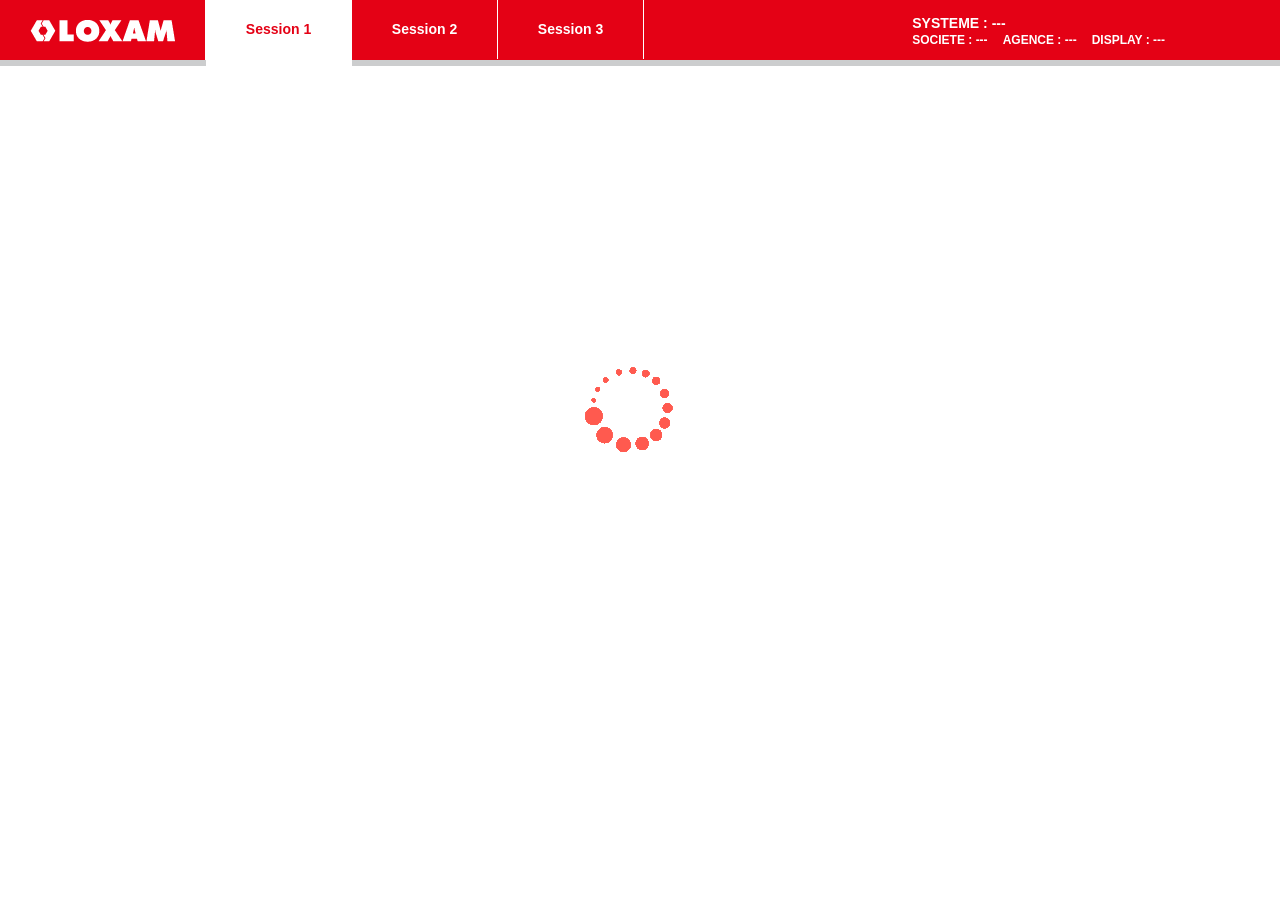
==== Multi.html @ 8b6c0597 "Convertigo Style + Mary API (Lot1 + Lot2)" ====
<html>

<head>
	<meta name="viexport" content="width=device-width, initial-scale=1">
	<meta http-equiv="X-UA-Compatible" content="IE=11" />
	<!--     	<script type="text/javascript" src="scripts/scriptlibXXX.js"></script> -->
	<style>
		body {
			background-color: #fff;
			height: 100% !important;
			width: 100% !important;
			margin-top: 0px;
			margin-bottom: 0px;
			margin-left: 0px;
			margin-right: 0px;
			overflow: hidden;
		}

		#tabs {
			position: absolute;
			top: -15px;
			left: 166px;
			height: 10px !important;
			/*width:100% !important;*/
		}

		#tabs ul {
			font: bold 14px myriad pro, arial, sans, sans-serif;
			-list-style-type: none;
			float: left;
		}

		#tabs ul li {
			display: block;
			float: left;
			height: auto;
			min-width: 105px;
			text-align: center;
			background-color: #e40115;
			border-right: 1px solid #fff;
		}

		#tabs ul li.selected {
			background-color: #fff;
		}

		#tabs ul li a {
			float: left;
			color: #fff;
			font-weight: bold;
			text-decoration: none;
			text-align: center;
			background-color: #e40115;
			padding: 22px 20px;
			min-width: 105px;
		}

		#tabs ul li a.selected {
			color: #e40115;
			font-weight: bold;
			background-color: #fff;
			height: 23px;
			min-width: 105px;
			text-align: center;
		}

		#tabs ul li a:hover {
			color: #e40115;
			background-color: #fff;
			font-weight: bold;
			min-width: 105px;
			padding-bottom: 28px;
		}

		.logoBar {
			height: 25px !important;
			/*width:100% !important;*/
			padding: 20px 30px 15px 30px;
			border-right: 1px solid #fff;
			float: left;
		}

		.logoBar img {
			transition: all 0.3s ease-in-out;
		}

		.logoBar img:hover {
			transform: scale(1.15);
		}

		.redBar {
			position: absolute;
			top: 0;
			background-color: #e40115;
			height: 60px;
			width: 100%;
			z-index: 100;
		}

		.prodBar {
			position: absolute;
			top: 60px;
			/* background-color:#fdb61c;  orange */
			/* background-color:#5dbcff;  bleu */
			/* background-color:#8adb5e;  vert */
			/* background-color:#BBBDBE;  gris foncé */
			background-color: #CCCDCE;
			/* gris clair */
			height: 6px;
			width: 100%;
			z-index: 10;
		}

		.infoProd {
			/* background-color:#fdb61c; /* orange */
			/* background-color:#5dbcff; /* bleu */
			/* background-color:#8adb5e; /* vert */
			/* background-color:#BBBDBE; /* gris foncé */
			/* background-color:#CCCDCE; /* gris clair */
			background-color: #e40115;
			/* rouge */
			float: right;
			height: 30px;
			padding: 15px 30px;
			z-index: 30;
			margin-right: -1px;
		}

		.titleProd {
			font: bold 14px myriad pro, arial, sans, sans-serif;
			text-transform: uppercase;
			color: #fff;
			float: left;
		}

		.ste-ag {
			font: bold 12px myriad pro, arial, sans, sans-serif;
			text-transform: uppercase;
			color: #fff;
			float: left;
			margin-right: 15px;
		}

		.btn_quit {
			font: normal 14px myriad pro, arial, sans, sans-serif;
			color: #fff;
			padding: 22px 30px 19px 40px;
			border-left: 1px solid #fff;
			float: right;
			z-index: 5;
		}

		.btn_quit a {
			color: #fff;
			text-decoration: none;
		}

		.btn_quit a:hover {
			text-decoration: underline;
		}

		.btn_quit a:before {
			content: url('./images/icn_quit.png');
			position: relative;
			top: 2px;
			left: -5px;
		}

		.container {
			/*display: none !important;*/
			height: 100% !important;
			width: 100% !important;
			border: none;
			padding: 0;
			margin: 0px 0 0;
			overflow: hidden;
		}

		.containerVisible {
			display: block !important;
		}

		.containerInvisible {
			display: none !important;
		}

		#IamAlive {
			width: 0;
			height: 0;
			position: absolute;
			display: none;
		}
	</style>
	<!-- GV 20180329 -->
	<script type="text/javascript" src="scripts/poller.js"></script>
	<script>
		function loadit(element) {
			var tabs;
			var elcurrent;
			var ste_session = "";
			var agc_session = "";
			var dsp_session = "";

			tabs = document.getElementById('tabs').getElementsByTagName("a");
			for (var i = 0; i < tabs.length; i++) {
				elcurrent = document.getElementById("container" + parseInt(i + 1));
				if (tabs[i].rel == element.rel) {
					tabs[i].className = "selected";
					ste_session = localStorage.getItem(element.rel + "_ste");
					agc_session = localStorage.getItem(element.rel + "_agc");
					dsp_session = localStorage.getItem(element.rel + "_dsp");
					ste_session != null ? document.getElementById("ste").innerText = ste_session : document.getElementById("ste").innerText =
						"";
					agc_session != null ? document.getElementById("agc").innerText = agc_session : document.getElementById("agc").innerText =
						"";
					dsp_session != null ? document.getElementById("dsp").innerText = dsp_session : document.getElementById("dsp").innerText =
						"";
					if (!elcurrent.classList.contains('containerVisible')) {
						elcurrent.classList.add('containerVisible');
					}
					if (elcurrent.classList.contains('containerInvisible'))
						elcurrent.classList.remove('containerInvisible');
					if (elcurrent.src == "") {
						elcurrent.src = "index.html?__transaction=XMLize&__context=Lox" + parseInt(i + 1); // correction JG_2018_02_27 sessions fantômes quandd ouvertures simultanées des 3 sessions
					}
					elcurrent.contentWindow.focus(); // correction JG_2018_02_23 focus quand changement de sessions

				} else {
					tabs[i].className = "";
					if (!elcurrent.classList.contains('containerInvisible'))
						elcurrent.classList.add('containerInvisible');
					if (elcurrent.classList.contains('containerVisible')) {
						elcurrent.classList.remove('containerVisible');

					}
				}

			}
		}
	</script>
</head>

<body>
	<div class="redBar">
		<div class="logoBar">
			<a href="#">
				<img src="./images/logo_loxam.png" style="height:22px;" />
			</a>
		</div>

		<!-- sessions -->
		<div id="tabs">
			<ul>
				<li>
					<a href="#" rel="Lox1" onclick="loadit(this)" class="selected">Session 1</a>
				</li>
				<li>
					<a href="#" rel="Lox2" onclick="loadit(this)">Session 2</a>
				</li>
				<li>
					<a href="#" rel="Lox3" onclick="loadit(this)">Session 3</a>
				</li>
			</ul>
		</div>

		<!-- bouton quitter -->
		<div class="btn_quit" id="btnQuitter">
			<!-- <a href="#" onclick="window.frames['container'].doAction('KEY_PF3');">Quitter</a> -->
		</div>

		<!-- environnement prod -->
		<div class="infoProd">
			<div class="titleProd">SYSTEME :
				<span id="sys">---</span>
			</div>
			<br/>
			<div class="ste-ag">Societe :
				<span id="ste">---</span>
			</div>
			<div class="ste-ag">Agence :
				<span id="agc">---</span>
			</div>
			<div class="ste-ag">Display :
				<span id="dsp">---</span>
			</div>
		</div>
	</div>

	<!-- environnement prod barre -->
	<div class="prodBar"></div>
	<iframe class="container containerVisible" id="container1" src="index.html?__transaction=XMLize&__context=Lox1"></iframe>
	<iframe class="container containerInvisible" id="container2"></iframe>
	<iframe class="container containerInvisible" id="container3"></iframe>
</body>

</html>
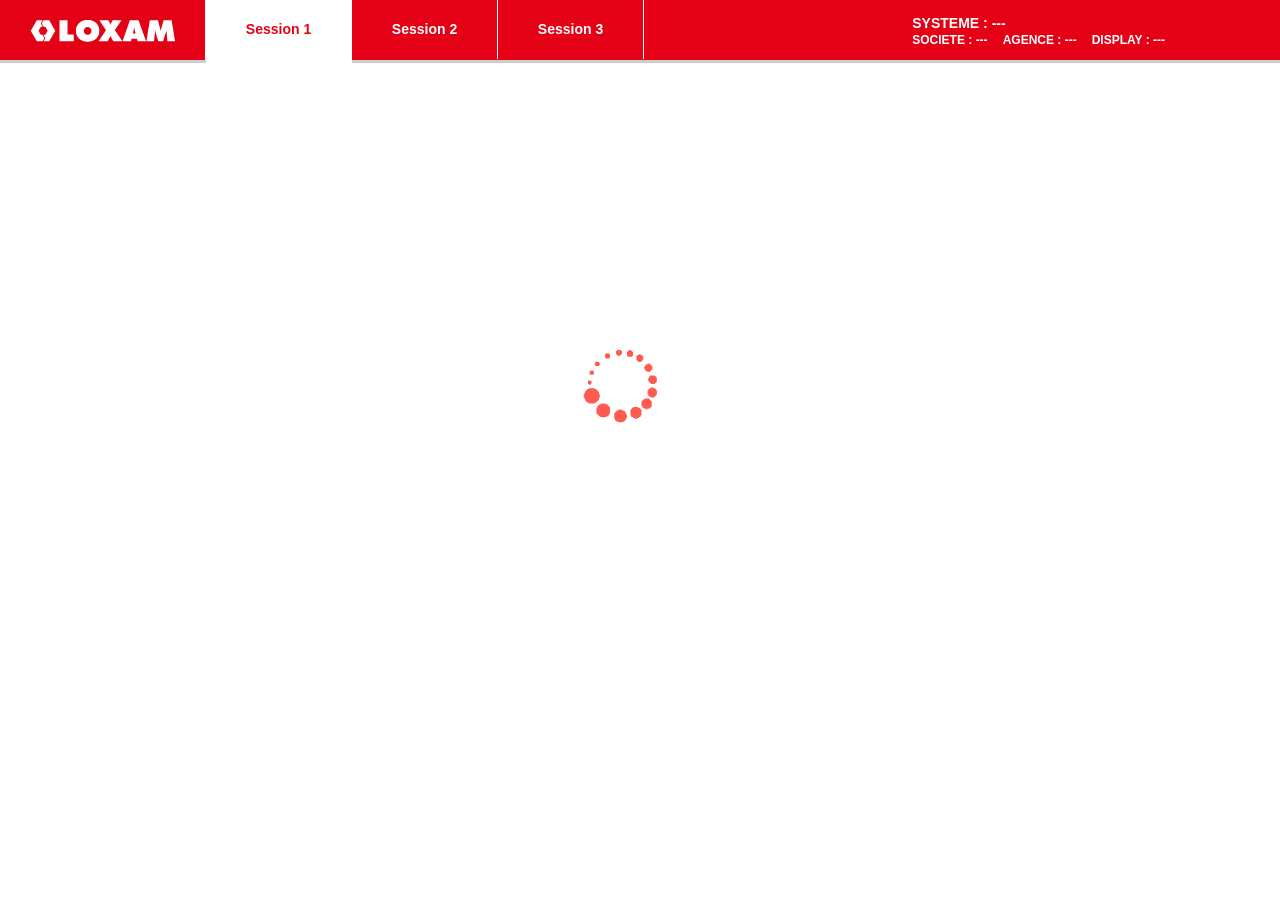
==== commit 13686a38: "- Added date formatter  - Managed Option 22-F10 Suppr Tarifs Degr  - Managed Equipt Zone de Controle" ====
--- a/Multi.html
+++ b/Multi.html
@@ -1,8 +1,9 @@
-<html>
+<html translate="no">
 
 <head>
-	<meta name="viexport" content="width=device-width, initial-scale=1">
-	<meta http-equiv="X-UA-Compatible" content="IE=11" />
+	<meta name="viewport" content="width=device-width, initial-scale=1">
+	<!-- <meta http-equiv="X-UA-Compatible" content="IE=11" /> -->
+	<meta name="google" content="notranslate" />
 	<!--     	<script type="text/javascript" src="scripts/scriptlibXXX.js"></script> -->
 	<style>
 		body {
@@ -106,7 +107,7 @@
 			/* background-color:#BBBDBE;  gris foncé */
 			background-color: #CCCDCE;
 			/* gris clair */
-			height: 6px;
+			height: 3px;
 			width: 100%;
 			z-index: 10;
 		}
